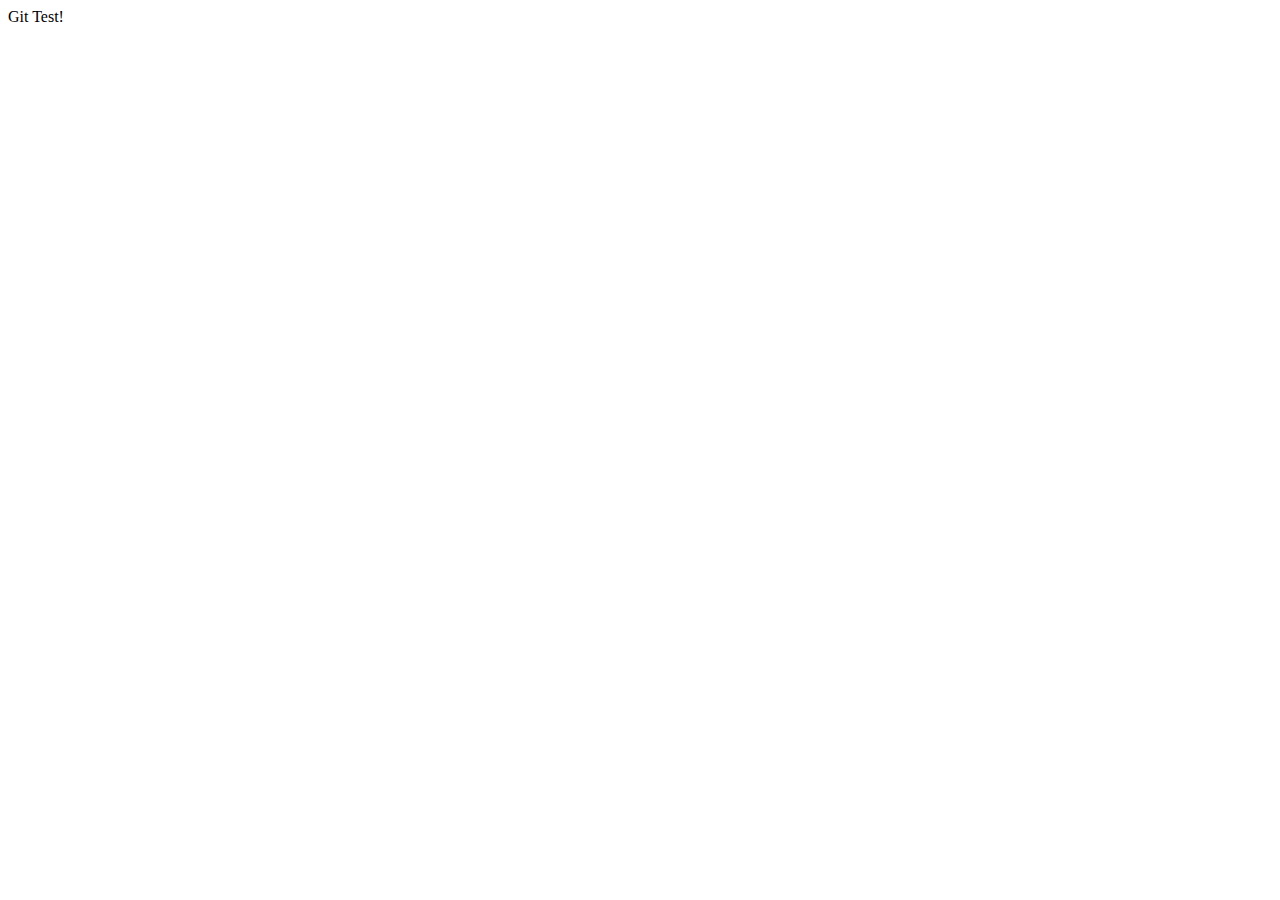
==== index.html @ a535f4de "Create index.html" ====
<!DOCTYPE html>
<html lang="en">
<head>
    <meta charset="UTF-8">
    <meta name="viewport" content="width=device-width, initial-scale=1.0">
    <title>GitTest</title>
</head>
<body>
    Git Test!
</body>
</html>
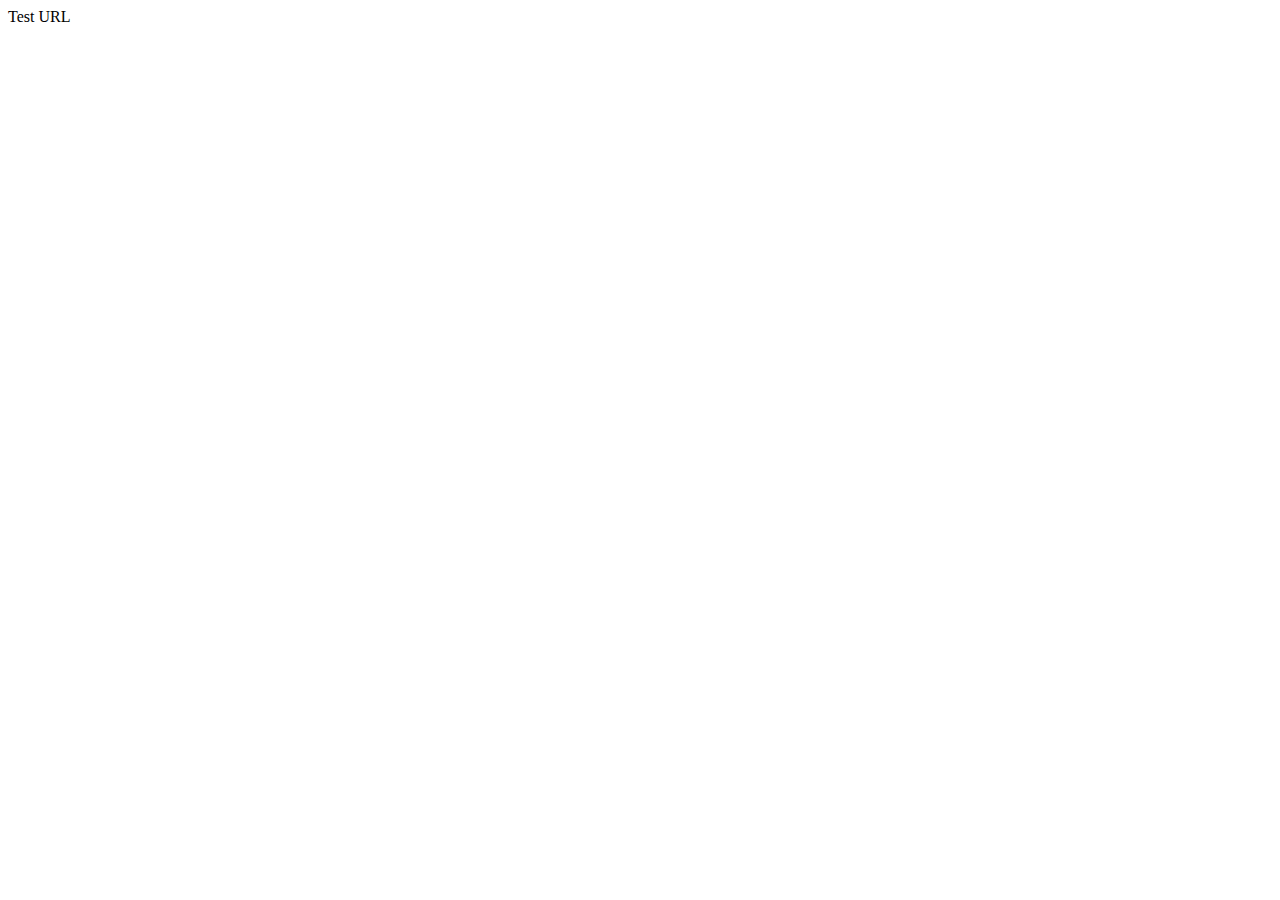
==== commit 94a0e961: "Update index.html" ====
--- a/index.html
+++ b/index.html
@@ -6,6 +6,6 @@
     <title>GitTest</title>
 </head>
 <body>
-    Git Test!
+   Test URL
 </body>
 </html>